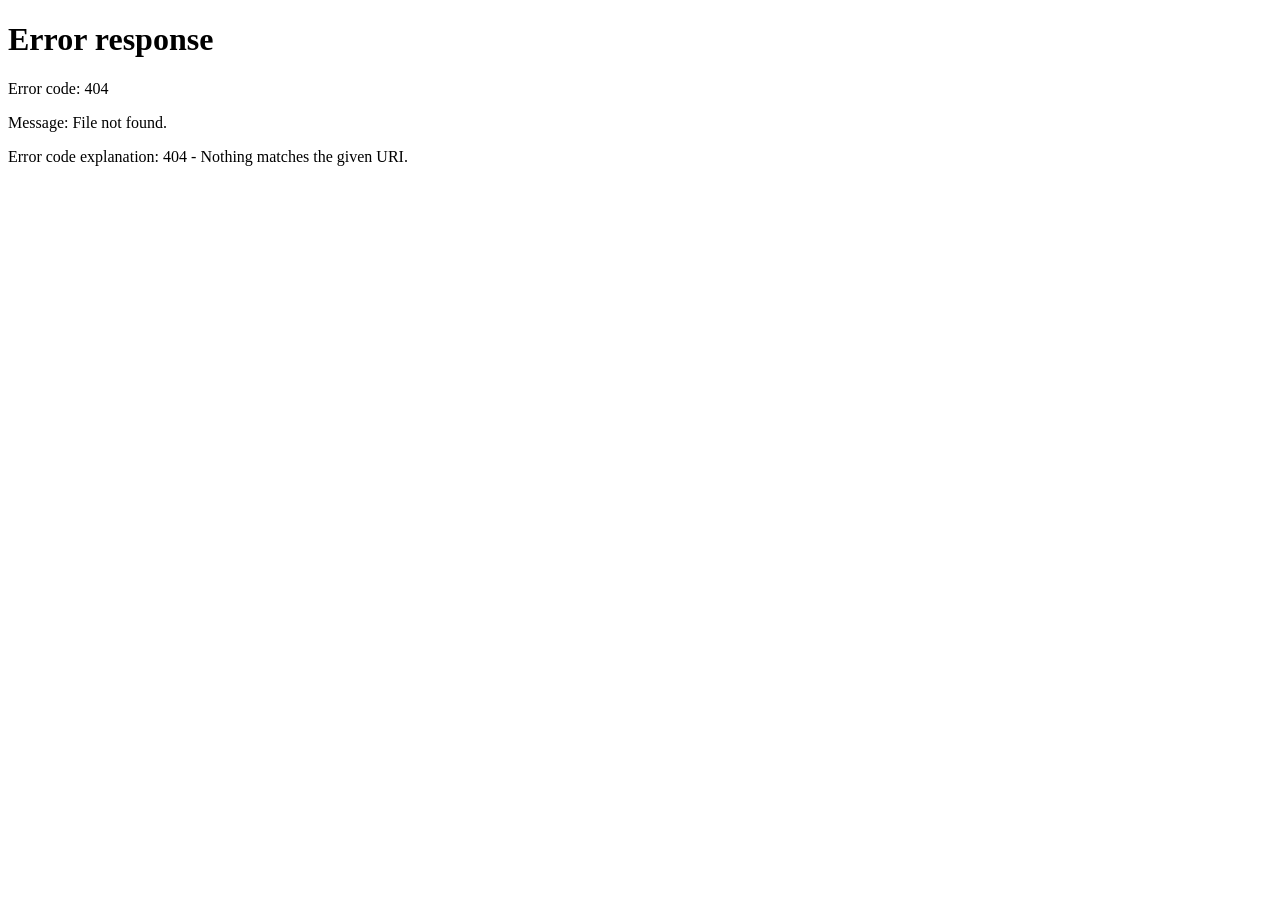
==== index.html @ 151e051a "fix: add root index.html for GitHub Pages" ====
<!DOCTYPE html>
<html lang="es">
<head>
    <meta charset="UTF-8">
    <meta http-equiv="refresh" content="0; url=mapalimbo/web/index.html">
    <title>Infiernos - Redirigiendo...</title>
</head>
<body>
    <p>Redirigiendo al juego... <a href="mapalimbo/web/index.html">Haz clic aquí si no se redirige automáticamente</a></p>
</body>
</html>
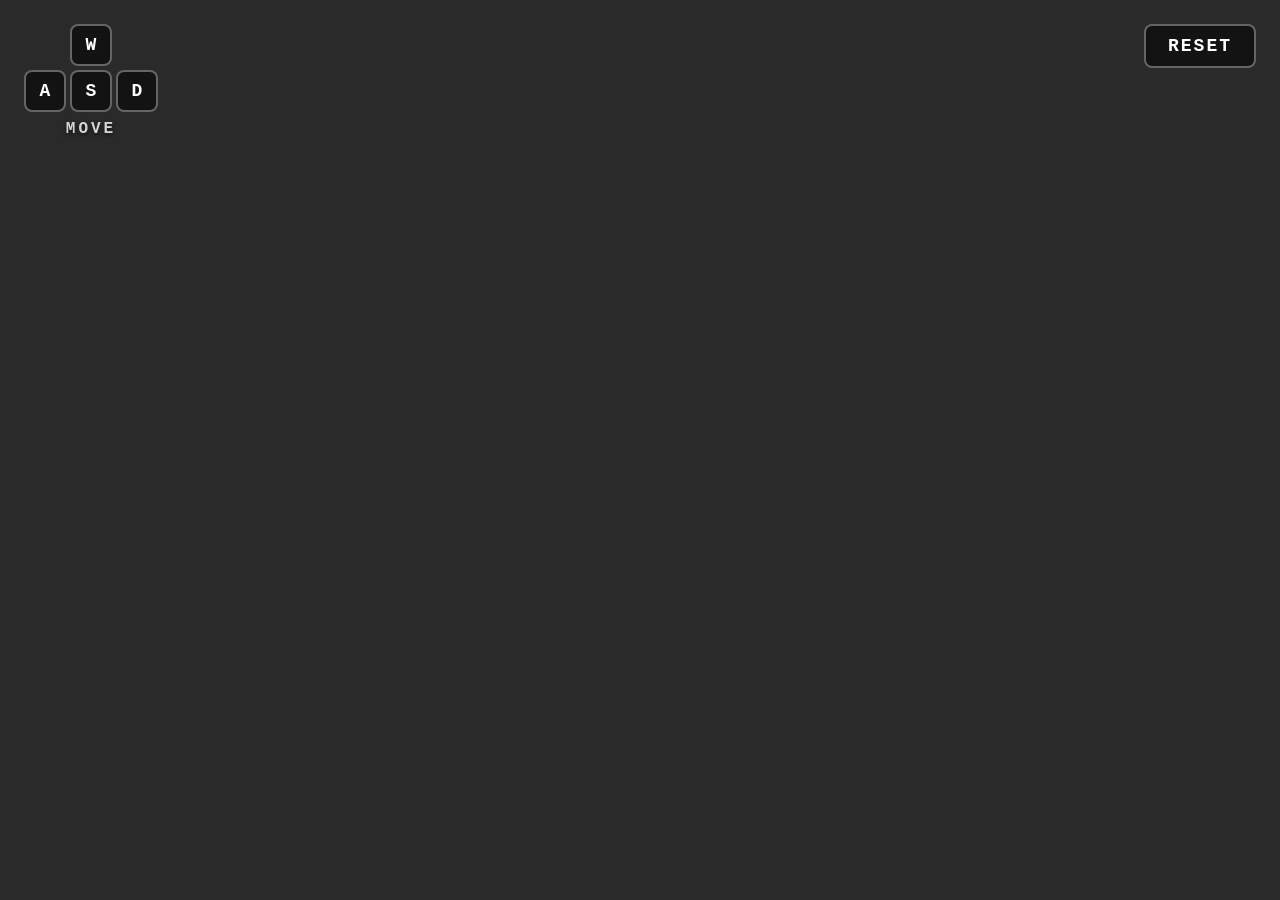
==== commit 297e331c: "fix: correct redirect path to web/index.html" ====
--- a/index.html
+++ b/index.html
@@ -1,11 +1,14 @@
 <!DOCTYPE html>
 <html lang="es">
+
 <head>
     <meta charset="UTF-8">
-    <meta http-equiv="refresh" content="0; url=mapalimbo/web/index.html">
+    <meta http-equiv="refresh" content="0; url=web/index.html">
     <title>Infiernos - Redirigiendo...</title>
 </head>
+
 <body>
-    <p>Redirigiendo al juego... <a href="mapalimbo/web/index.html">Haz clic aquí si no se redirige automáticamente</a></p>
+    <p>Redirigiendo al juego... <a href="web/index.html">Haz clic aquí si no se redirige automáticamente</a></p>
 </body>
-</html>
+
+</html>
